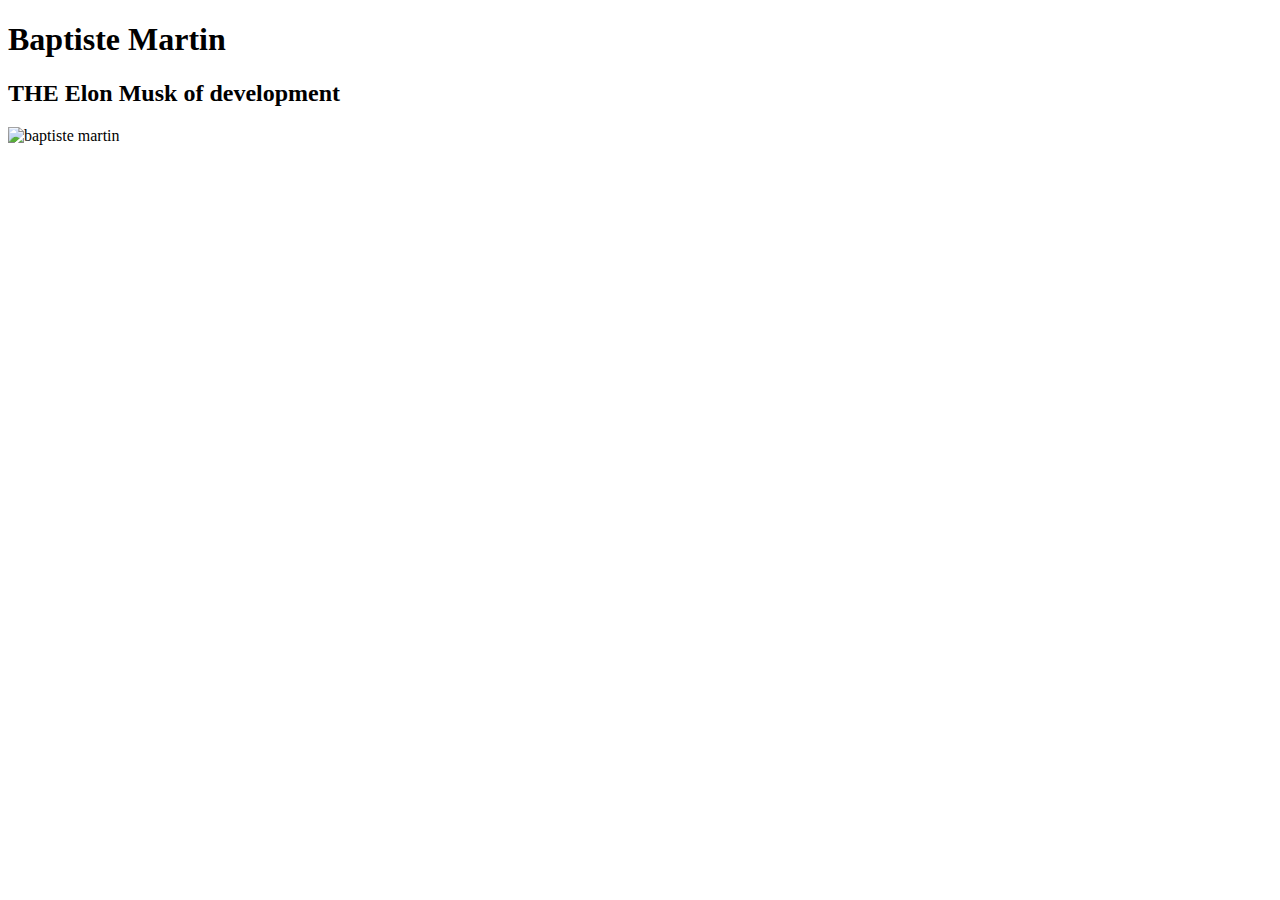
==== baptiste_page.html @ 292de5e9 "first commit of baptiste_page" ====
<!DOCTYPE html>
<html lang="en">

<head>
    <meta charset="UTF-8">
    <meta name="viewport" content="width=device-width, initial-scale=1.0">
    <title>Baptiste's page</title>
</head>

<body>
    <section>
        <div>
            <h1>Baptiste Martin</h1>
            <h2>THE Elon Musk of development</h2>
        </div>
        <div>
            <img src="https://media.vanityfair.fr/photos/65016f3b21bffd22140d50fc/1:1/w_1238,h_1238,c_limit/elon-musk-amber-heard.jpg"
                alt="baptiste martin" title="Baptiste Martin (le vrai)">
        </div>
    </section>
</body>

</html>
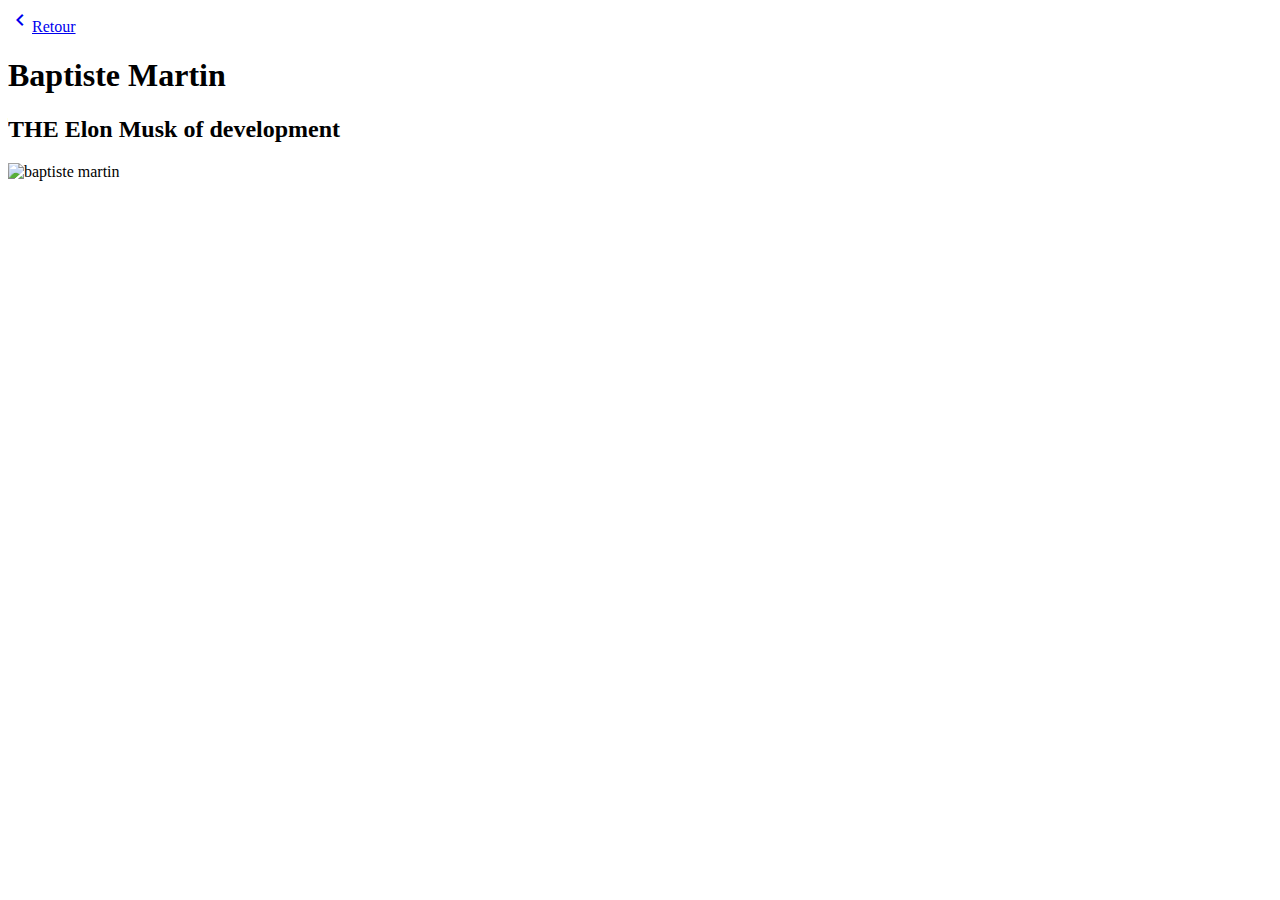
==== commit 38bc41bd: "add return arrow" ====
--- a/baptiste_page.html
+++ b/baptiste_page.html
@@ -5,9 +5,18 @@
     <meta charset="UTF-8">
     <meta name="viewport" content="width=device-width, initial-scale=1.0">
     <title>Baptiste's page</title>
+    <link rel="stylesheet"
+        href="https://fonts.googleapis.com/css2?family=Material+Symbols+Outlined:opsz,wght,FILL,GRAD@24,400,0,0" />
 </head>
 
 <body>
+    <header>
+        <nav>
+            <a href="index.html"><span class="material-symbols-outlined">
+                    chevron_left
+                </span>Retour</a>
+        </nav>
+    </header>
     <section>
         <div>
             <h1>Baptiste Martin</h1>
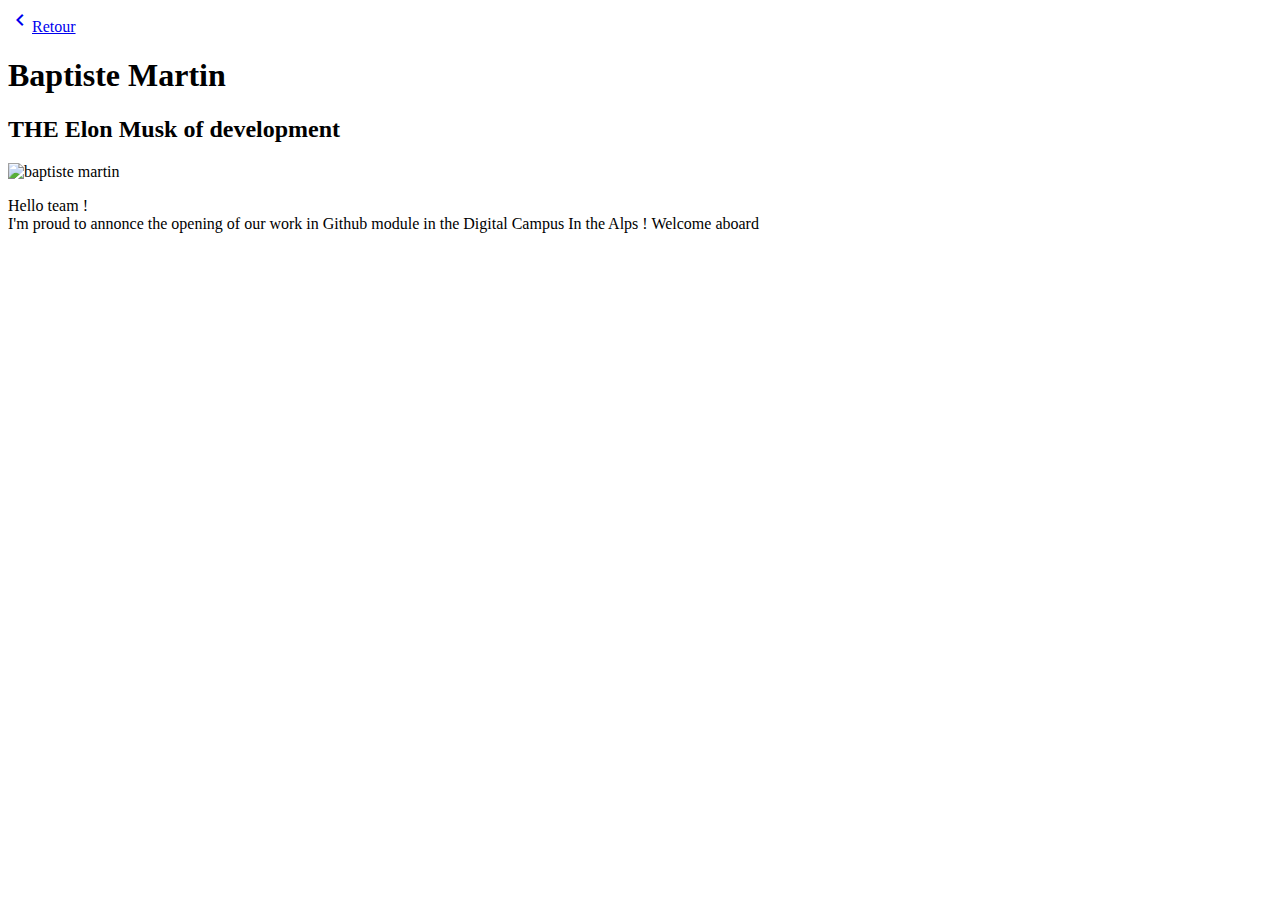
==== commit 4de92b6f: "add some funny stuff" ====
--- a/baptiste_page.html
+++ b/baptiste_page.html
@@ -17,7 +17,7 @@
                 </span>Retour</a>
         </nav>
     </header>
-    <section>
+    <section id="home">
         <div>
             <h1>Baptiste Martin</h1>
             <h2>THE Elon Musk of development</h2>
@@ -27,6 +27,25 @@
                 alt="baptiste martin" title="Baptiste Martin (le vrai)">
         </div>
     </section>
+    <section id="description">
+        <div>
+            <p>Hello team !<br>
+                I'm proud to annonce the opening of our work in Github module in the Digital Campus In the Alps !
+                Welcome aboard
+            </p>
+        </div>
+        <div>
+            <iframe src="https://giphy.com/embed/3ohc1begniznf7LLwI" width="480" height="270" frameBorder="0"
+                class="giphy-embed" allowFullScreen></iframe>
+            <iframe width="560" height="315" src="https://www.youtube.com/embed/lUJpxal2Qt8?si=FsWwk9NIcngXoNV-"
+                title="YouTube video player" frameborder="0"
+                allow="accelerometer; autoplay; clipboard-write; encrypted-media; gyroscope; picture-in-picture; web-share"
+                allowfullscreen></iframe>
+        </div>
+        <script>
+            let test = "";
+        </script>
+    </section>
 </body>
 
 </html>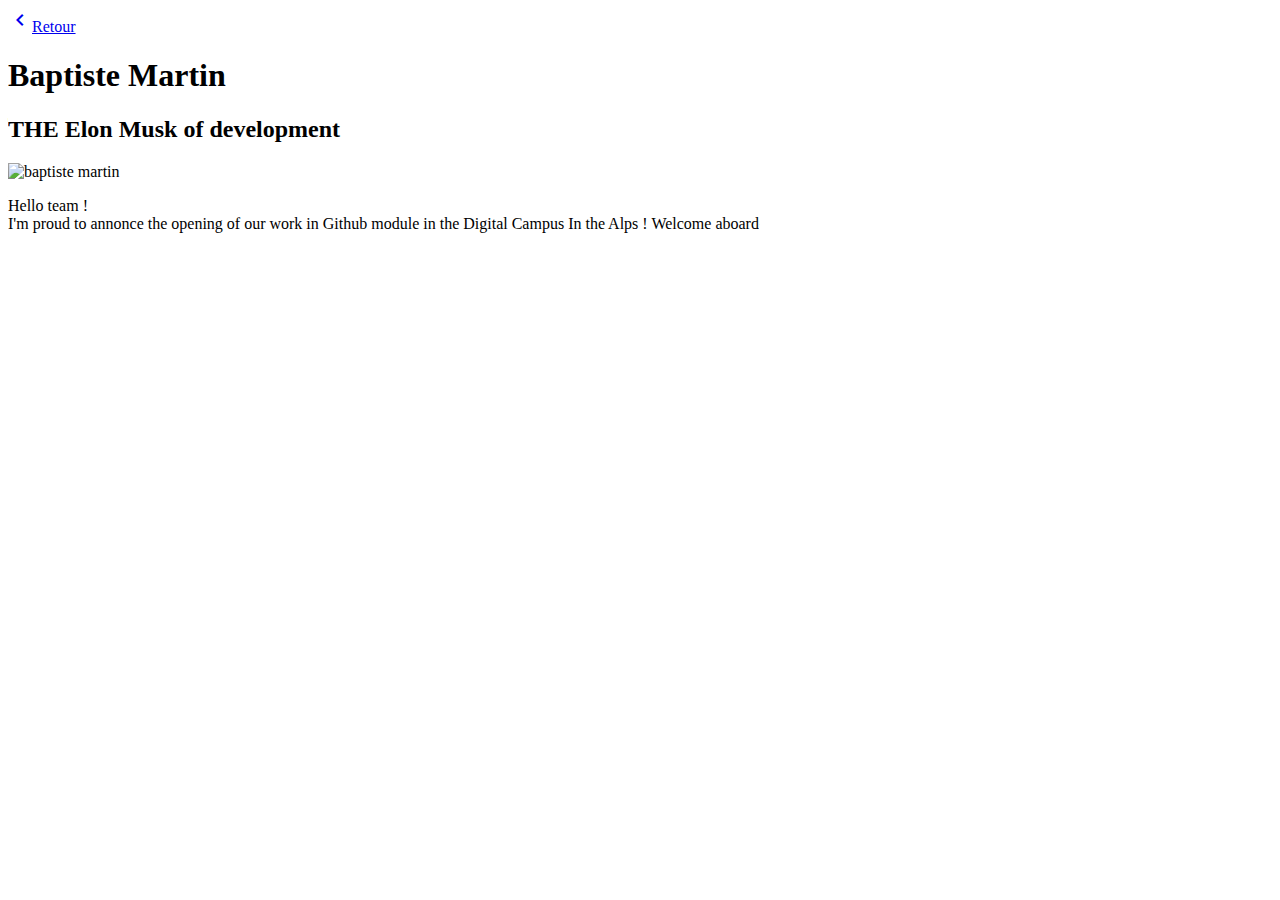
==== commit fa788e99: "change width of img" ====
--- a/baptiste_page.html
+++ b/baptiste_page.html
@@ -24,7 +24,7 @@
         </div>
         <div>
             <img src="https://media.vanityfair.fr/photos/65016f3b21bffd22140d50fc/1:1/w_1238,h_1238,c_limit/elon-musk-amber-heard.jpg"
-                alt="baptiste martin" title="Baptiste Martin (le vrai)">
+                alt="baptiste martin" title="Baptiste Martin (le vrai)" width="25%">
         </div>
     </section>
     <section id="description">
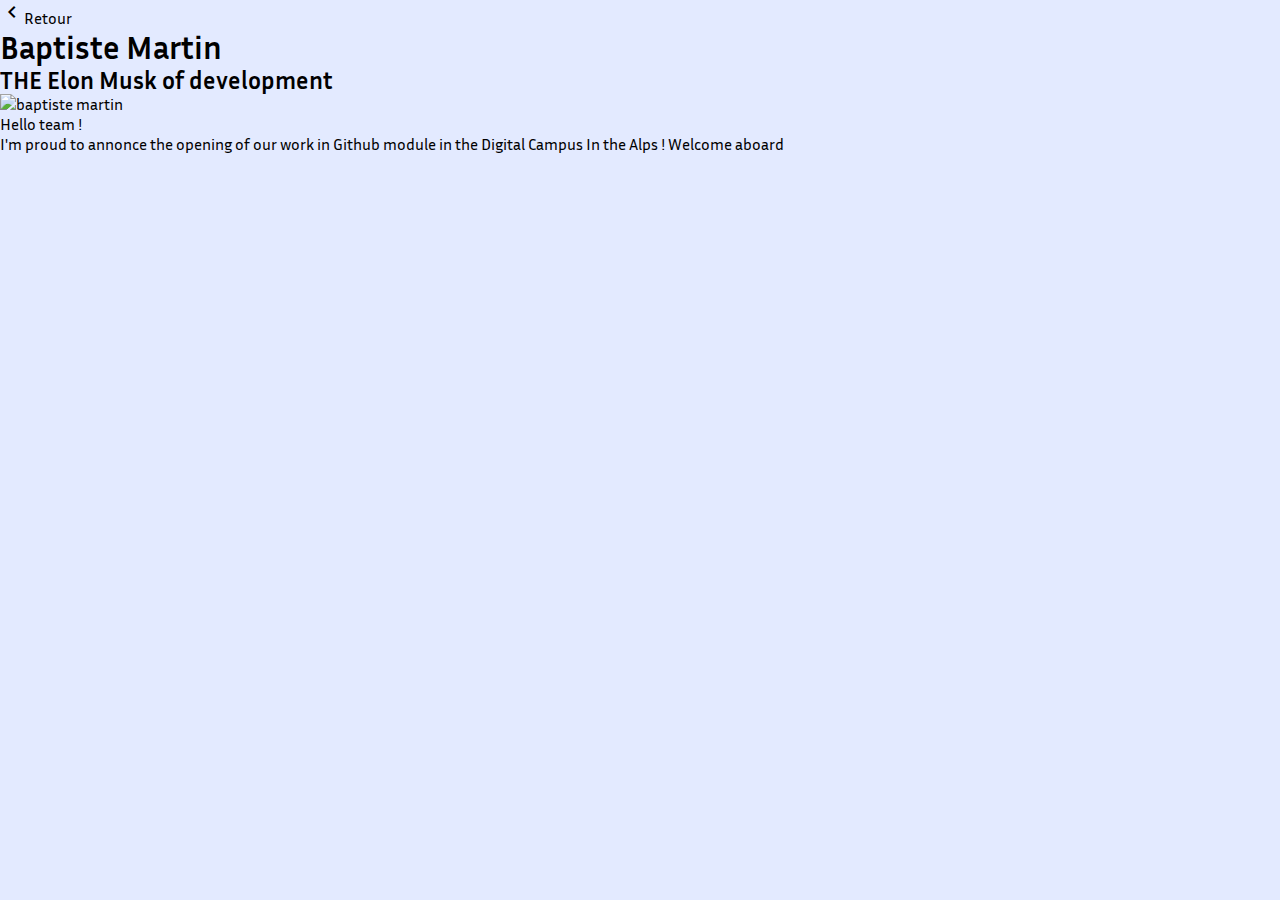
==== commit 1f082729: "add css + link in index" ====
--- a/baptiste_page.html
+++ b/baptiste_page.html
@@ -5,6 +5,7 @@
     <meta charset="UTF-8">
     <meta name="viewport" content="width=device-width, initial-scale=1.0">
     <title>Baptiste's page</title>
+    <link rel="stylesheet" href="styles.css" />
     <link rel="stylesheet"
         href="https://fonts.googleapis.com/css2?family=Material+Symbols+Outlined:opsz,wght,FILL,GRAD@24,400,0,0" />
 </head>
--- a/styles.css
+++ b/styles.css
@@ -0,0 +1,86 @@
+/*****************************************************/
+/* GENERAL SETTINGS */
+/* GENERAL SETTINGS */
+/* GENERAL SETTINGS */
+/*****************************************************/
+
+@import url("https://fonts.googleapis.com/css2?family=Zeyada&display=swap");
+@import url("https://fonts.googleapis.com/css2?family=Inria+Sans:ital,wght@0,300;0,400;0,700;1,300;1,400;1,700&display=swap");
+
+:root {
+  --light-wine: #ddcdd3;
+  --pink: #ffafcc;
+  --wine: #c2628f;
+  --dark-wine: #841551;
+  --dark-blue: #0e0c76;
+  --blue: #2b40ba;
+  --light-blue: #e3eaff;
+  --grey: #7271ad;
+  --dark: #04072e;
+}
+
+* {
+  box-sizing: border-box;
+  margin: 0;
+  padding: 0;
+  font-family: "Inria Sans", sans-serif;
+  border: none;
+}
+
+ul,
+menu,
+nav {
+  list-style-type: none;
+}
+
+a {
+  color: inherit;
+  text-decoration: none;
+}
+
+button:hover,
+a:hover {
+  cursor: pointer;
+}
+
+body {
+  background-color: var(--light-blue);
+}
+
+/*****************************************************/
+/* HOME STYLE */
+/* HOME STYLE */
+/* HOME STYLE */
+/*****************************************************/
+.homepage {
+  display: flex;
+  flex-direction: column;
+  align-items: center;
+  width: 100vw;
+  margin: 2rem 0;
+}
+
+.home-header {
+  margin-bottom: 3rem;
+}
+
+.home-title {
+  font-family: "Zeyada", Arial, Helvetica, sans-serif;
+  font-size: 3rem;
+  color: var(--dark-blue);
+}
+
+.home-main {
+  width: 85vw;
+  max-width: 950px;
+}
+
+.home-main > h2 {
+  color: var(--dark-wine);
+}
+
+.champions-list {
+  margin: 2rem 0;
+  color: var(--blue);
+  font-weight: bolder;
+}
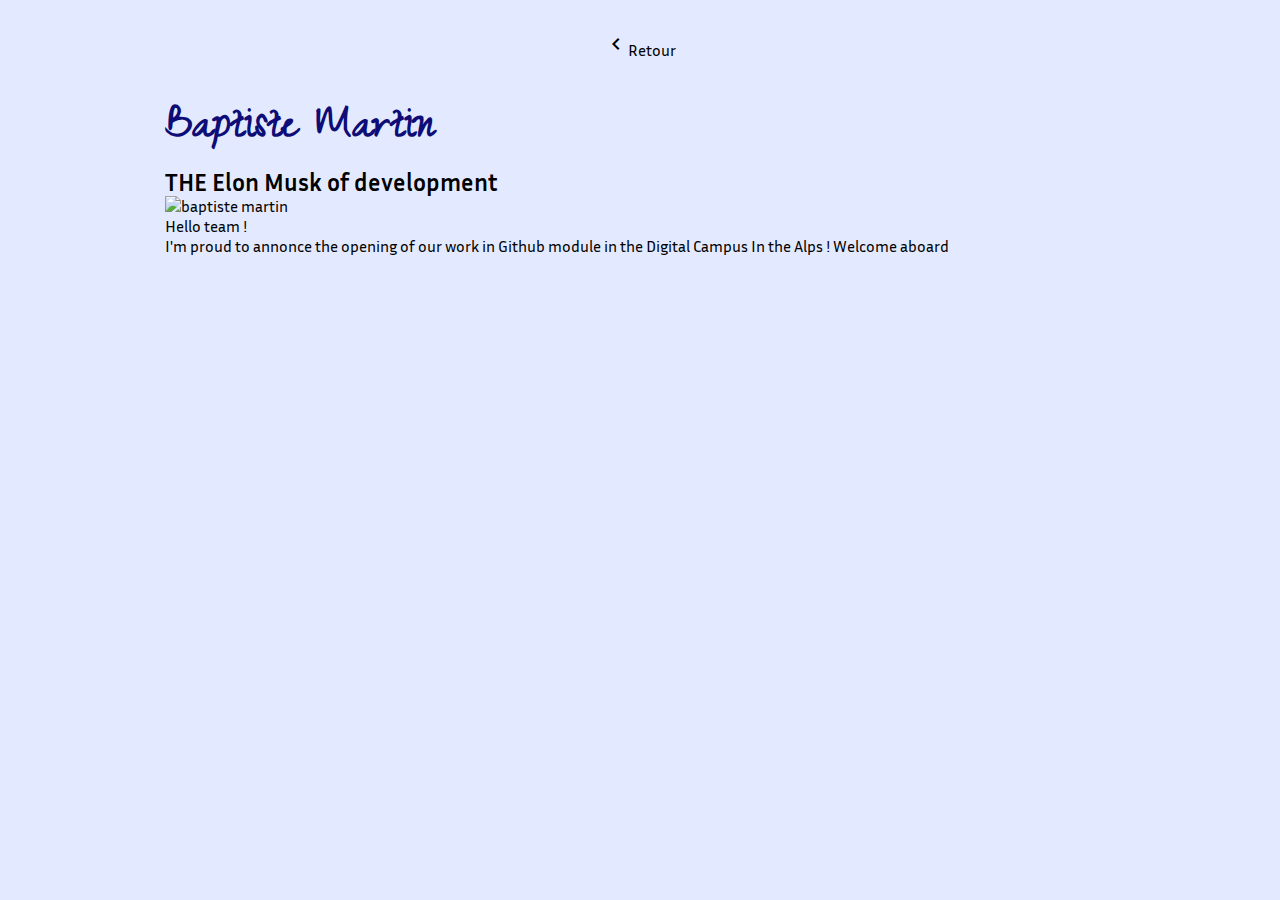
==== commit 75ef77fa: "add circle img" ====
--- a/baptiste_page.html
+++ b/baptiste_page.html
@@ -10,25 +10,25 @@
         href="https://fonts.googleapis.com/css2?family=Material+Symbols+Outlined:opsz,wght,FILL,GRAD@24,400,0,0" />
 </head>
 
-<body>
-    <header>
+<body class="homepage">
+    <header class="home-header">
         <nav>
             <a href="index.html"><span class="material-symbols-outlined">
                     chevron_left
                 </span>Retour</a>
         </nav>
     </header>
-    <section id="home">
+    <section id="home" class="home-main">
         <div>
-            <h1>Baptiste Martin</h1>
+            <h1 class="home-title">Baptiste Martin</h1>
             <h2>THE Elon Musk of development</h2>
         </div>
-        <div>
+        <div style="width: 25%; border-radius: 100px;">
             <img src="https://media.vanityfair.fr/photos/65016f3b21bffd22140d50fc/1:1/w_1238,h_1238,c_limit/elon-musk-amber-heard.jpg"
                 alt="baptiste martin" title="Baptiste Martin (le vrai)" width="25%">
         </div>
     </section>
-    <section id="description">
+    <section id="description" class="home-main">
         <div>
             <p>Hello team !<br>
                 I'm proud to annonce the opening of our work in Github module in the Digital Campus In the Alps !
--- a/styles.css
+++ b/styles.css
@@ -27,6 +27,13 @@
   border: none;
 }
 
+body {
+  display: flex;
+  flex-direction: column;
+  align-items: center;
+  width: 100vw;
+}
+
 ul,
 menu,
 nav {
@@ -52,16 +59,14 @@
 /* HOME STYLE */
 /* HOME STYLE */
 /*****************************************************/
-.homepage {
-  display: flex;
-  flex-direction: column;
-  align-items: center;
-  width: 100vw;
-  margin: 2rem 0;
-}
+
+/*****************************************************/
+/* HEADER */
+/*****************************************************/
 
 .home-header {
   margin-bottom: 3rem;
+  margin: 2rem 0;
 }
 
 .home-title {
@@ -84,3 +89,15 @@
   color: var(--blue);
   font-weight: bolder;
 }
+
+/*****************************************************/
+/* FOOTER */
+/*****************************************************/
+
+footer {
+  position: absolute;
+  bottom: 0;
+  padding: 3rem 0;
+  color: var(--dark-wine);
+  font-weight: bold;
+}
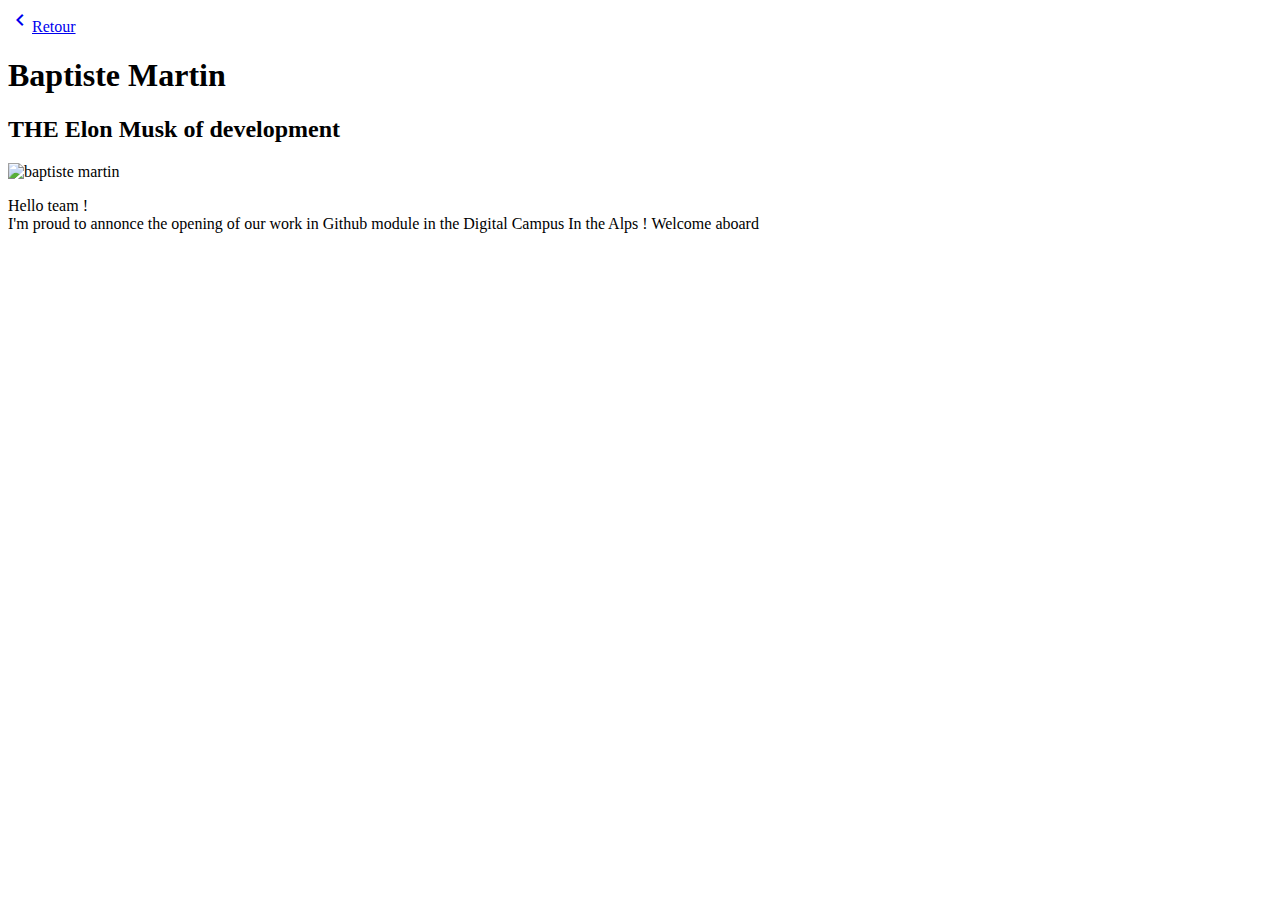
==== commit 290c1a90: "Merge pull request #13 from git-champions/feature/baptiste_page" ====
--- a/baptiste_page.html
+++ b/baptiste_page.html
@@ -5,30 +5,29 @@
     <meta charset="UTF-8">
     <meta name="viewport" content="width=device-width, initial-scale=1.0">
     <title>Baptiste's page</title>
-    <link rel="stylesheet" href="styles.css" />
     <link rel="stylesheet"
         href="https://fonts.googleapis.com/css2?family=Material+Symbols+Outlined:opsz,wght,FILL,GRAD@24,400,0,0" />
 </head>
 
-<body class="homepage">
-    <header class="home-header">
+<body>
+    <header>
         <nav>
             <a href="index.html"><span class="material-symbols-outlined">
                     chevron_left
                 </span>Retour</a>
         </nav>
     </header>
-    <section id="home" class="home-main">
+    <section id="home">
         <div>
-            <h1 class="home-title">Baptiste Martin</h1>
+            <h1>Baptiste Martin</h1>
             <h2>THE Elon Musk of development</h2>
         </div>
-        <div style="width: 25%; border-radius: 100px;">
+        <div>
             <img src="https://media.vanityfair.fr/photos/65016f3b21bffd22140d50fc/1:1/w_1238,h_1238,c_limit/elon-musk-amber-heard.jpg"
                 alt="baptiste martin" title="Baptiste Martin (le vrai)" width="25%">
         </div>
     </section>
-    <section id="description" class="home-main">
+    <section id="description">
         <div>
             <p>Hello team !<br>
                 I'm proud to annonce the opening of our work in Github module in the Digital Campus In the Alps !
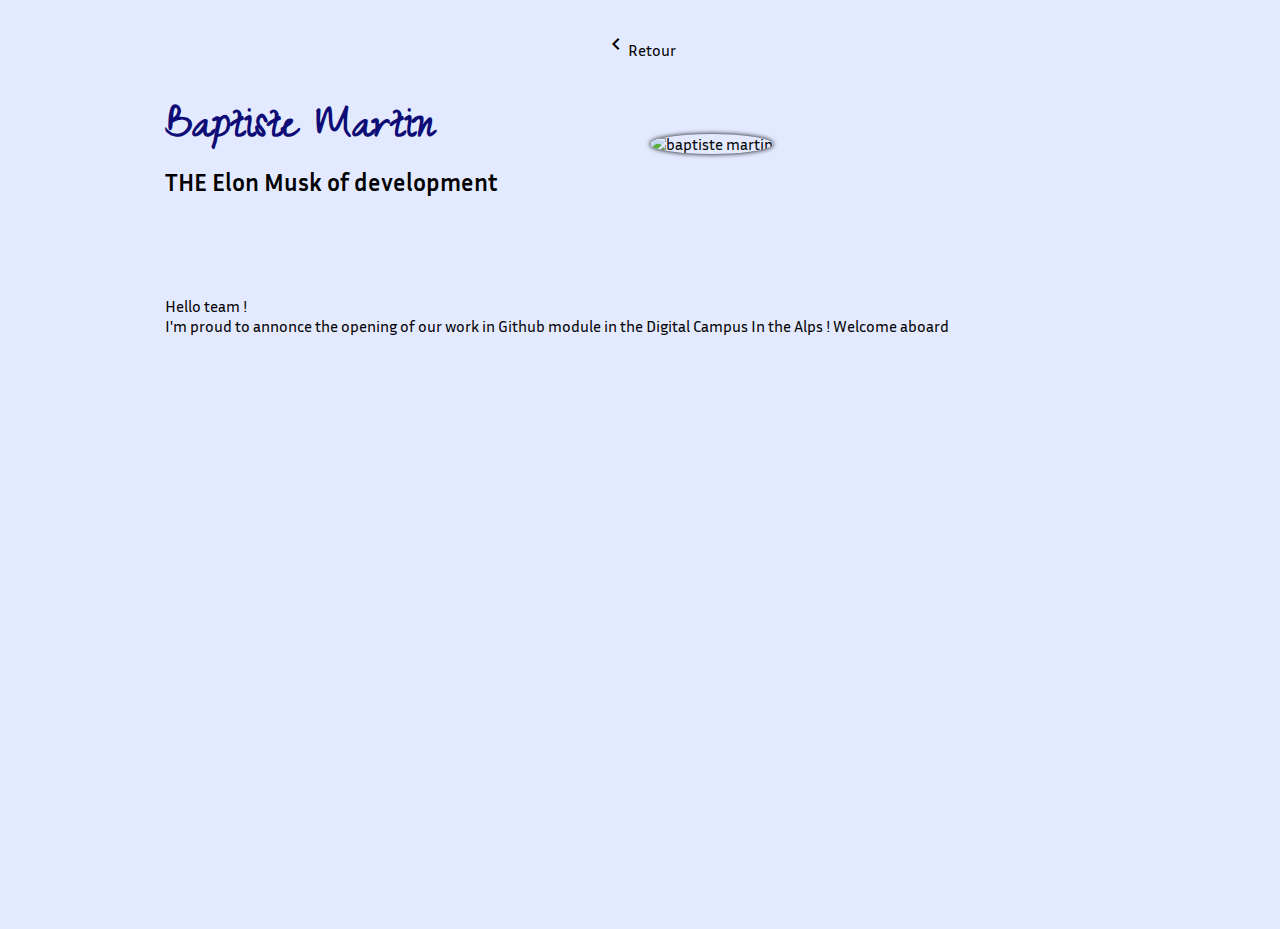
==== commit 742857f0: "some style" ====
--- a/baptiste_page.html
+++ b/baptiste_page.html
@@ -5,29 +5,32 @@
     <meta charset="UTF-8">
     <meta name="viewport" content="width=device-width, initial-scale=1.0">
     <title>Baptiste's page</title>
+    <link rel="stylesheet" href="styles.css" />
     <link rel="stylesheet"
         href="https://fonts.googleapis.com/css2?family=Material+Symbols+Outlined:opsz,wght,FILL,GRAD@24,400,0,0" />
 </head>
 
-<body>
-    <header>
+<body class="homepage">
+    <header class="home-header">
         <nav>
             <a href="index.html"><span class="material-symbols-outlined">
                     chevron_left
                 </span>Retour</a>
         </nav>
     </header>
-    <section id="home">
-        <div>
-            <h1>Baptiste Martin</h1>
-            <h2>THE Elon Musk of development</h2>
-        </div>
-        <div>
-            <img src="https://media.vanityfair.fr/photos/65016f3b21bffd22140d50fc/1:1/w_1238,h_1238,c_limit/elon-musk-amber-heard.jpg"
-                alt="baptiste martin" title="Baptiste Martin (le vrai)" width="25%">
+    <section id="home" class="home-main" style="margin-bottom: 100px;">
+        <div style="display: flex; justify-content: space-between; align-items: center;">
+            <div style="width: 49%;">
+                <h1 class="home-title">Baptiste Martin</h1>
+                <h2>THE Elon Musk of development</h2>
+            </div>
+            <div style="width: 49%;">
+                <img src="https://media.vanityfair.fr/photos/65016f3b21bffd22140d50fc/1:1/w_1238,h_1238,c_limit/elon-musk-amber-heard.jpg"
+                alt="baptiste martin" title="Baptiste Martin (le vrai)" style="width: 50%; border-radius: 100%; box-shadow: black 0 0 5px;">
+            </div>
         </div>
     </section>
-    <section id="description">
+    <section id="description" class="home-main">
         <div>
             <p>Hello team !<br>
                 I'm proud to annonce the opening of our work in Github module in the Digital Campus In the Alps !
--- a/styles.css
+++ b/styles.css
@@ -0,0 +1,116 @@
+/*****************************************************/
+/* GENERAL SETTINGS */
+/* GENERAL SETTINGS */
+/* GENERAL SETTINGS */
+/*****************************************************/
+
+@import url("https://fonts.googleapis.com/css2?family=Zeyada&display=swap");
+@import url("https://fonts.googleapis.com/css2?family=Inria+Sans:ital,wght@0,300;0,400;0,700;1,300;1,400;1,700&display=swap");
+
+:root {
+  --light-wine: #ddcdd3;
+  --pink: #ffafcc;
+  --wine: #c2628f;
+  --dark-wine: #841551;
+  --dark-blue: #0e0c76;
+  --blue: #2b40ba;
+  --light-blue: #e3eaff;
+  --grey: #7271ad;
+  --dark: #04072e;
+}
+
+* {
+  box-sizing: border-box;
+  margin: 0;
+  padding: 0;
+  font-family: "Inria Sans", sans-serif;
+  border: none;
+}
+
+body {
+  display: flex;
+  flex-direction: column;
+  align-items: center;
+  width: 100vw;
+}
+
+ul,
+menu,
+nav {
+  list-style-type: none;
+}
+
+a {
+  color: inherit;
+  text-decoration: none;
+}
+
+button:hover,
+a:hover {
+  cursor: pointer;
+}
+
+body {
+  background-color: var(--light-blue);
+}
+
+/*****************************************************/
+/* HOME STYLE */
+/* HOME STYLE */
+/* HOME STYLE */
+/*****************************************************/
+
+/*****************************************************/
+/* HEADER */
+/*****************************************************/
+
+.home-header {
+  margin-bottom: 3rem;
+  margin: 2rem 0;
+}
+
+.home-title {
+  font-family: "Zeyada", Arial, Helvetica, sans-serif;
+  font-size: 3rem;
+  color: var(--dark-blue);
+}
+
+/*****************************************************/
+/* MAIN */
+/*****************************************************/
+
+.home-main {
+  width: 85vw;
+  max-width: 950px;
+}
+
+.home-main > h2 {
+  color: var(--dark-wine);
+}
+
+.champions-list {
+  margin: 2rem 0;
+  font-weight: bolder;
+}
+
+.champions-list > li {
+  color: var(--blue);
+  transition: all 0.4s ease-in-out;
+}
+
+.champions-list > li:hover {
+  color: var(--wine);
+  text-decoration: underline;
+}
+
+/*****************************************************/
+/* FOOTER */
+/*****************************************************/
+
+footer {
+  position: absolute;
+  bottom: 0;
+  padding: 3rem 0;
+  color: var(--dark-wine);
+  font-weight: bold;
+}
